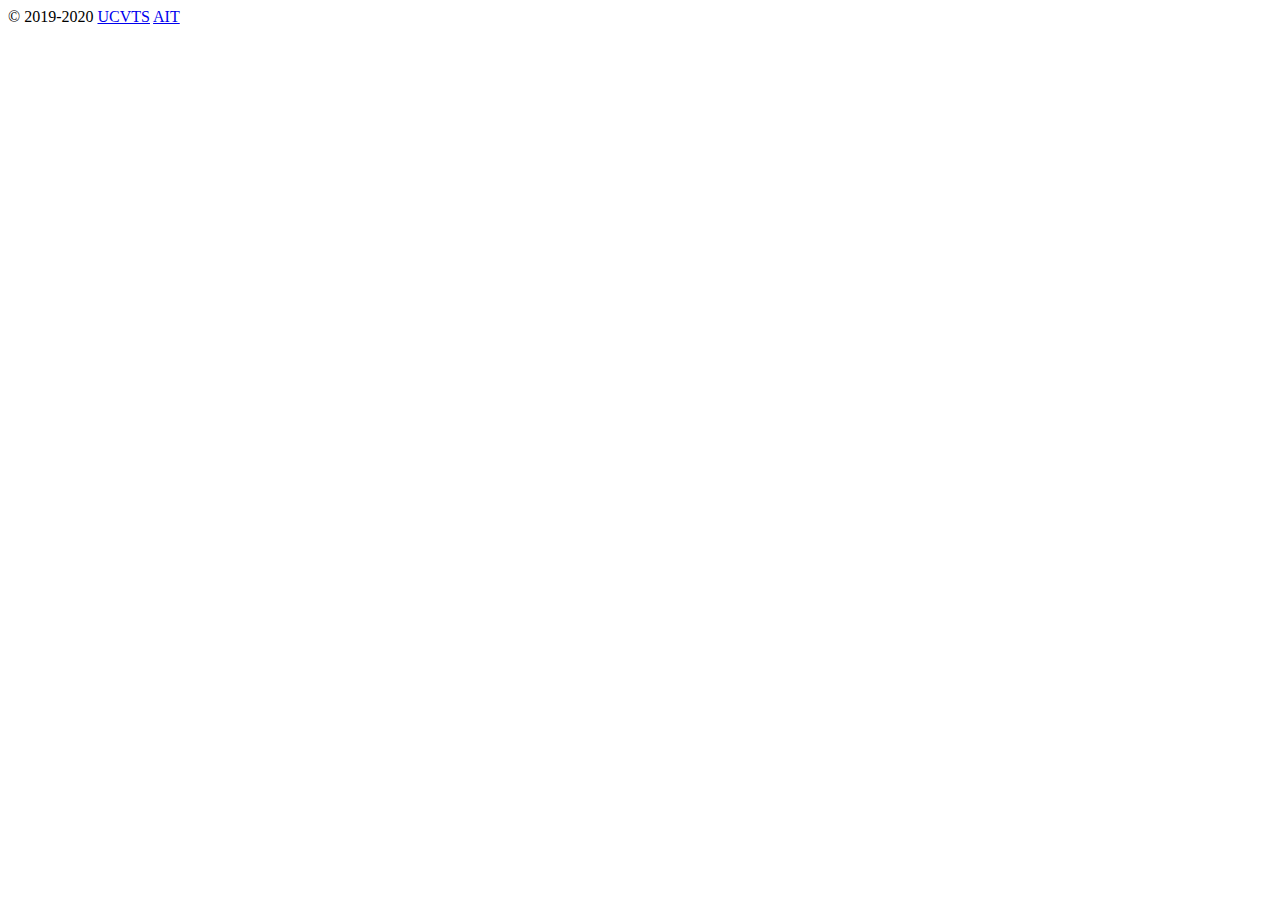
==== cubs.html @ 3dd01f32 "index and lioness" ====
<!DOCTYPE html>

<html>
	<head>
		<title>Lions</title>
		<meta charset="utf-8">
	</head>

	<body>
		<!-- your content here -->
	</body>
  <footer>© 2019-2020
    <a href="ucvts.tec.nj.us">UCVTS</a>
    <a href="https://www.ucvts.tec.nj.us/site/Default.aspx?PageID=471">AIT</a>
  </footer>
</html>
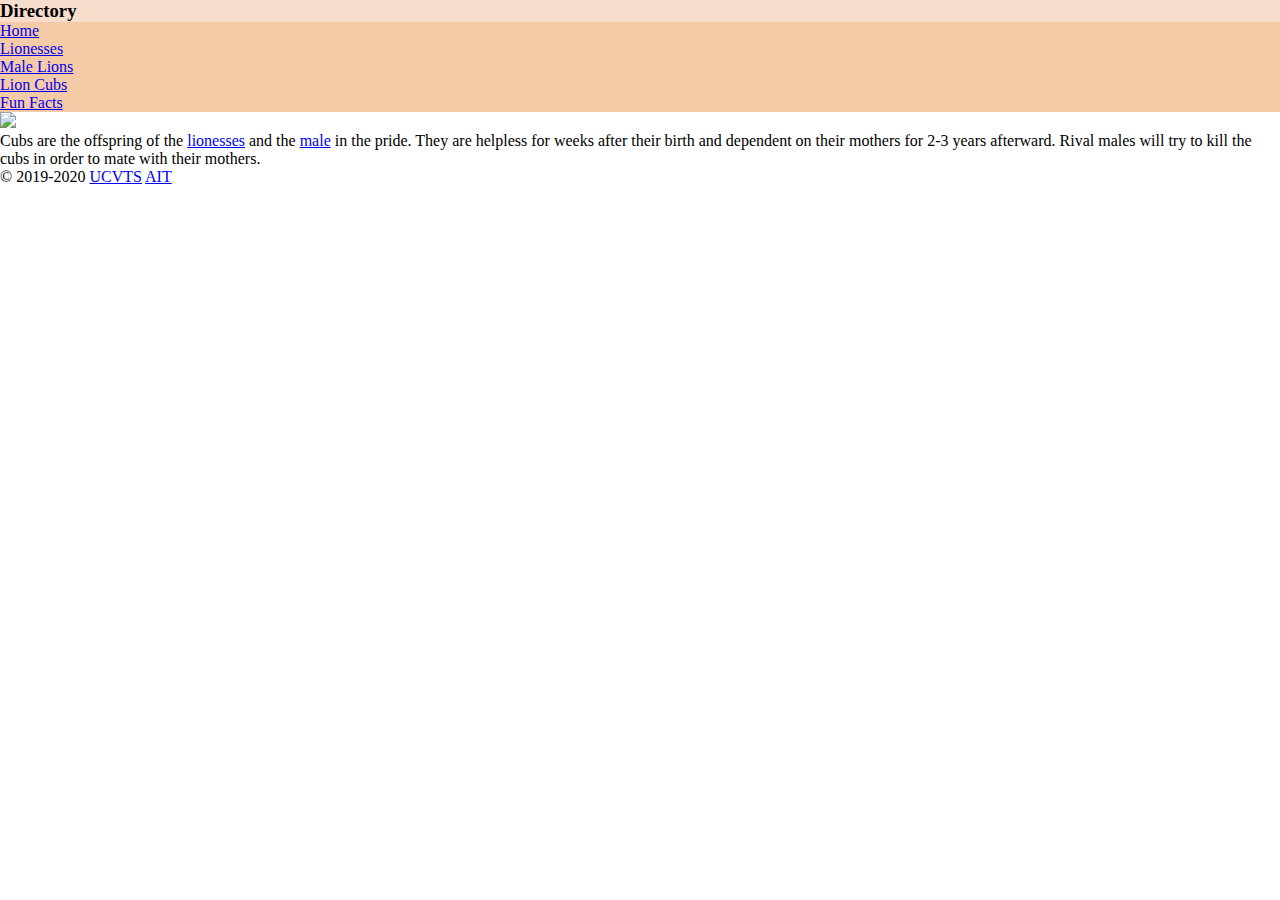
==== commit b17dcf16: "css added" ====
--- a/cubs.html
+++ b/cubs.html
@@ -4,13 +4,29 @@
 	<head>
 		<title>Lions</title>
 		<meta charset="utf-8">
+		<link rel="stylesheet" href="styles/universal.css" />
+		<link rel="stylesheet" href="styles/id.css" />
+		<link rel="stylesheet" href="styles/class.css" />
+		<h3 class="light-background">Directory</h3>
+		<ul id="directory">
+			<li><a href="index.html">Home</a></li>
+			<li><a href="lionesses.html">Lionesses</a></li>
+			<li><a href="malelions.html">Male Lions</a></li>
+			<li><a href="cubs.html">Lion Cubs</a></li>
+			<li><a href="funfacts.html">Fun Facts</a></li>
+		</ul>
 	</head>
 
 	<body>
-		<!-- your content here -->
+	<img src="https://ichef.bbci.co.uk/news/660/cpsprodpb/567C/production/_104004122_c4abcb73-3a21-4403-b8bd-ff96cb4e312c.jpg" />
+	<p>Cubs are the offspring of the <a href="lionesses.html">lionesses</a>
+	and the <a href="malelions.html">male</a> in the pride. They are helpless for
+	weeks after their birth and dependent on their mothers for 2-3 years afterward.
+	Rival males will try to kill the cubs in order to mate with their mothers.</p>
 	</body>
+
   <footer>© 2019-2020
-    <a href="ucvts.tec.nj.us">UCVTS</a>
+    <a href="https://www.ucvts.tec.nj.us">UCVTS</a>
     <a href="https://www.ucvts.tec.nj.us/site/Default.aspx?PageID=471">AIT</a>
   </footer>
 </html>
--- a/styles/universal.css
+++ b/styles/universal.css
@@ -0,0 +1,4 @@
+* {
+    margin: 0;
+    padding: 0;
+  }
--- a/styles/id.css
+++ b/styles/id.css
@@ -0,0 +1,3 @@
+#directory{
+  background-color: #F5CBA7;
+}
--- a/styles/class.css
+++ b/styles/class.css
@@ -0,0 +1,3 @@
+.light-background {
+  background-color:#F6DDCC;
+}
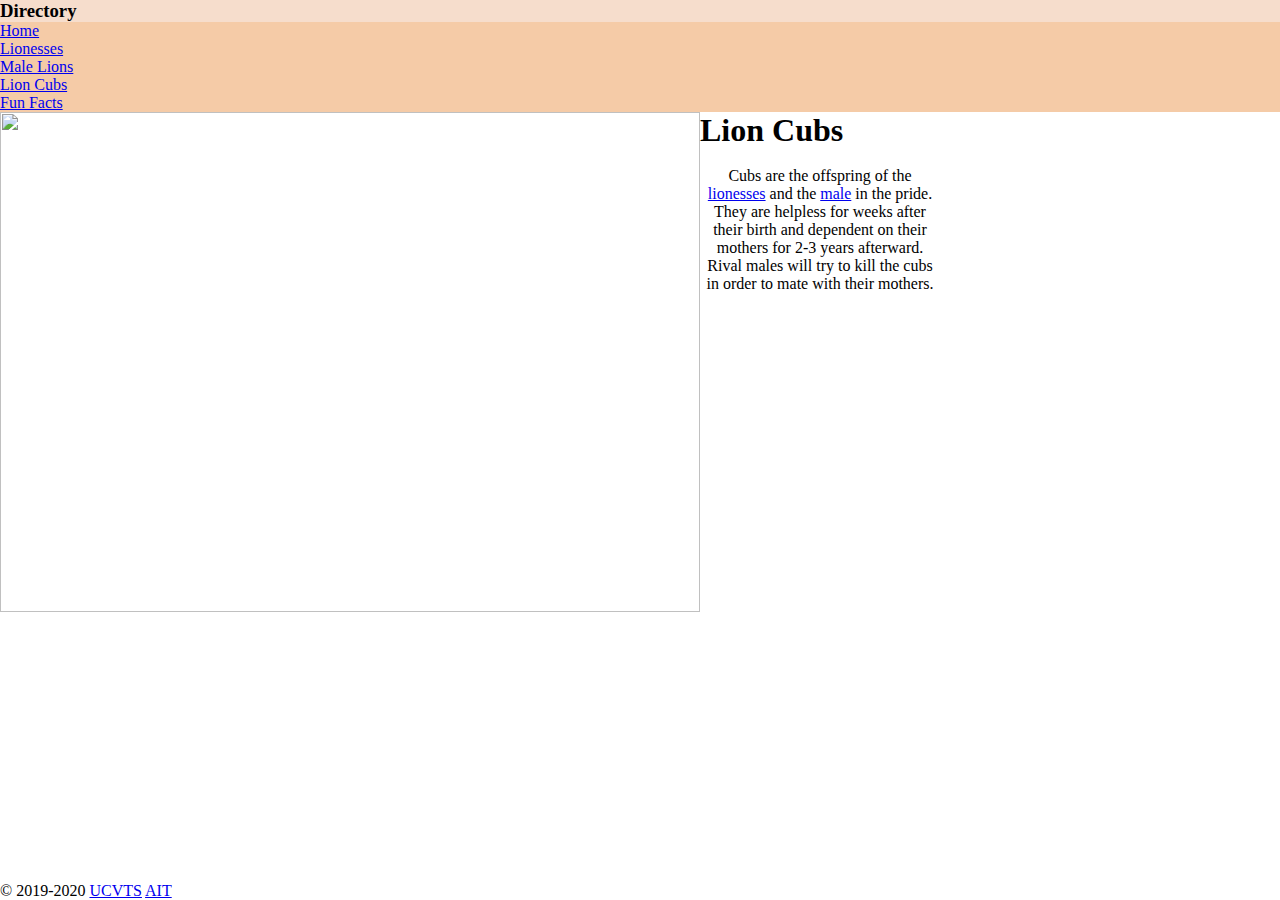
==== commit ed5098c8: "added pseudo" ====
--- a/cubs.html
+++ b/cubs.html
@@ -7,6 +7,10 @@
 		<link rel="stylesheet" href="styles/universal.css" />
 		<link rel="stylesheet" href="styles/id.css" />
 		<link rel="stylesheet" href="styles/class.css" />
+		<link rel="stylesheet" href="styles/type.css"/>
+		<link rel="stylesheet" href="styles/pseudo.css"/>
+		<link rel="stylesheet" href="styles/combinator.css"/>
+		<link rel="stylesheet" href="styles/attribute.css"/>
 		<h3 class="light-background">Directory</h3>
 		<ul id="directory">
 			<li><a href="index.html">Home</a></li>
@@ -19,13 +23,15 @@
 
 	<body>
 	<img src="https://ichef.bbci.co.uk/news/660/cpsprodpb/567C/production/_104004122_c4abcb73-3a21-4403-b8bd-ff96cb4e312c.jpg" />
+	<h1>Lion Cubs</h1>
+	<br>
 	<p>Cubs are the offspring of the <a href="lionesses.html">lionesses</a>
 	and the <a href="malelions.html">male</a> in the pride. They are helpless for
 	weeks after their birth and dependent on their mothers for 2-3 years afterward.
 	Rival males will try to kill the cubs in order to mate with their mothers.</p>
 	</body>
 
-  <footer>© 2019-2020
+  <footer class="footer">© 2019-2020
     <a href="https://www.ucvts.tec.nj.us">UCVTS</a>
     <a href="https://www.ucvts.tec.nj.us/site/Default.aspx?PageID=471">AIT</a>
   </footer>
--- a/styles/id.css
+++ b/styles/id.css
@@ -1,3 +1,11 @@
-#directory{
+#directory {
   background-color: #F5CBA7;
 }
+
+#maledata {
+  background-color: #e6e3ff;
+}
+
+#femaledata{
+  background-color: #f2e6ff;
+}
--- a/styles/class.css
+++ b/styles/class.css
@@ -1,3 +1,12 @@
 .light-background {
   background-color:#F6DDCC;
 }
+
+.footer {
+  position: absolute;
+  bottom: 0;
+}
+
+.facttable {
+  height: 200px;
+}
--- a/styles/type.css
+++ b/styles/type.css
@@ -0,0 +1,16 @@
+p {
+  text-align: center;
+  margin-left: auto;
+  margin-right: auto;
+  width: 600px;
+}
+
+img {
+  float: left;
+  height: 500px;
+  width: 700px;
+}
+
+td {
+  background-color: #fff7e6;
+}
--- a/styles/pseudo.css
+++ b/styles/pseudo.css
@@ -0,0 +1,3 @@
+a:hover {
+  color: green;
+}
--- a/styles/combinator.css
+++ b/styles/combinator.css
@@ -0,0 +1,3 @@
+ol {
+  color: black;
+}
--- a/styles/attribute.css
+++ b/styles/attribute.css
@@ -0,0 +1,8 @@
+img[title] {
+    height: 230px;
+    width: 350px;
+    right: 0px;
+    float: right;
+    position: relative;
+    top: -100px;
+}
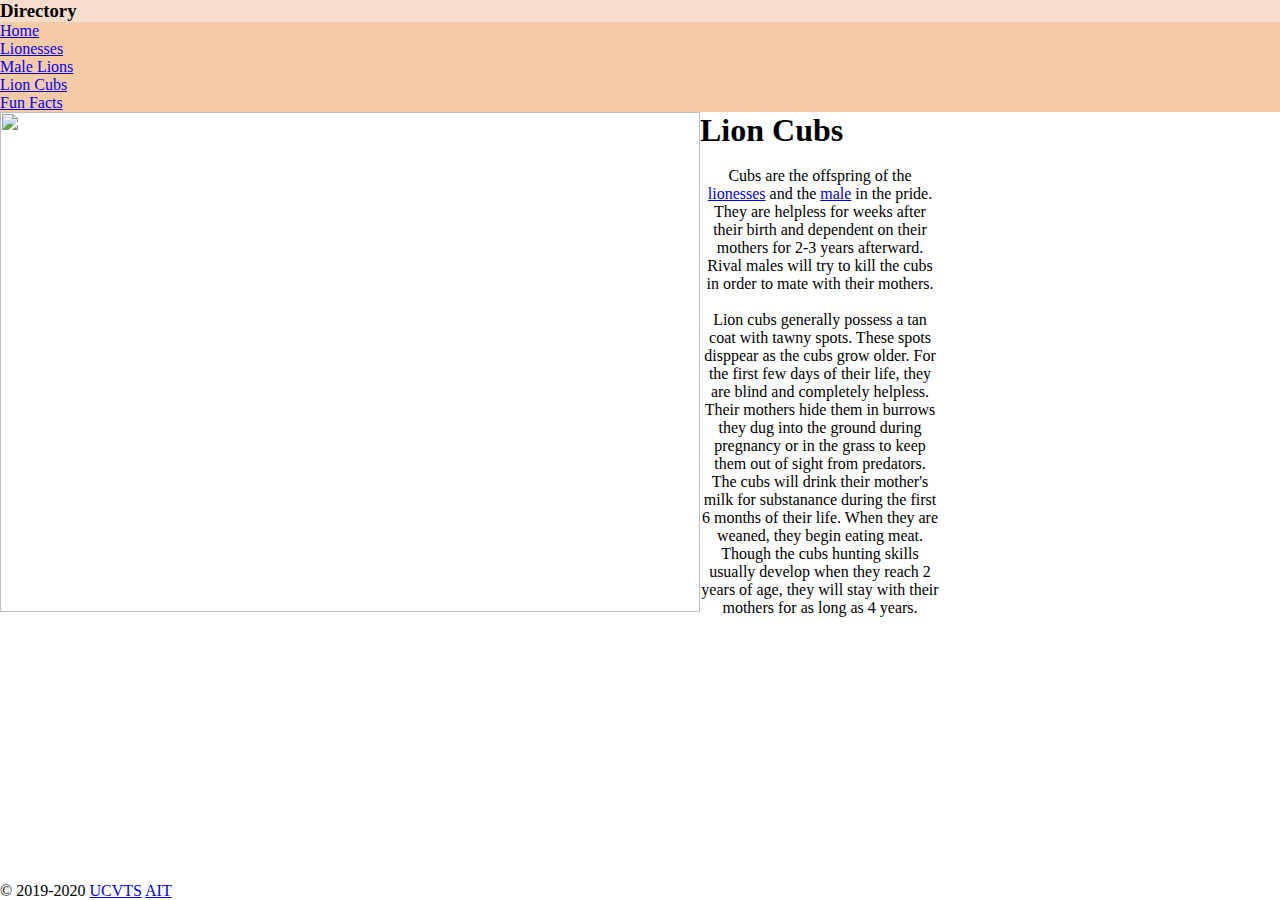
==== commit e668b736: "made paragraphs longer" ====
--- a/cubs.html
+++ b/cubs.html
@@ -29,6 +29,15 @@
 	and the <a href="malelions.html">male</a> in the pride. They are helpless for
 	weeks after their birth and dependent on their mothers for 2-3 years afterward.
 	Rival males will try to kill the cubs in order to mate with their mothers.</p>
+	<br>
+	<p>Lion cubs generally possess a tan coat with tawny spots. These spots disppear
+	as the cubs grow older. For the first few days of their life, they are blind
+	and completely helpless. Their mothers hide them in burrows they dug into the
+	ground during pregnancy or in the grass to keep them out of sight from
+	predators. The cubs will drink their mother's milk for substanance during the
+	first 6 months of their life. When they are weaned, they begin eating meat.
+	Though the cubs hunting skills usually develop when they reach 2
+	years of age, they will stay with their mothers for as long as 4 years.</p>
 	</body>
 
   <footer class="footer">© 2019-2020
